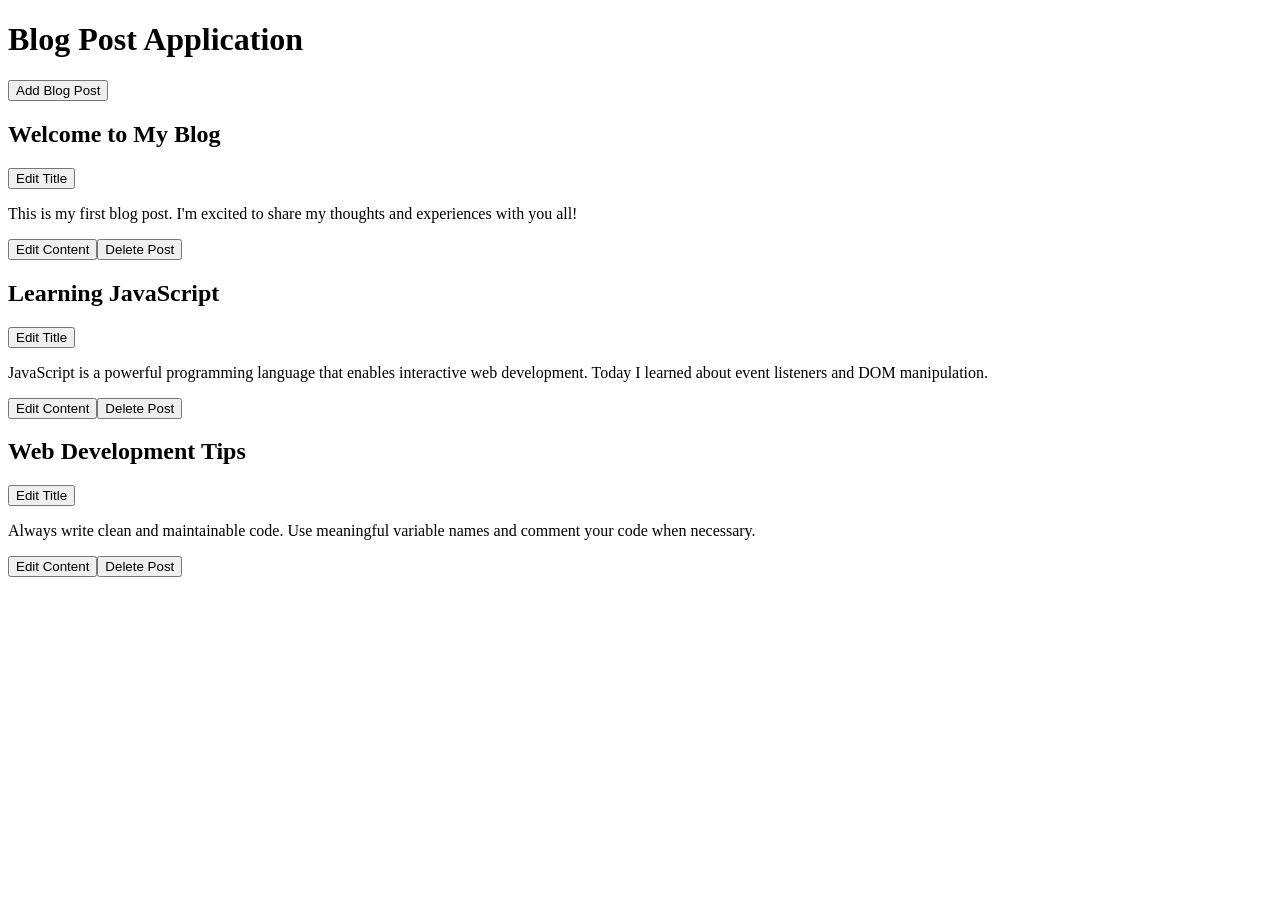
==== Blog Post/indext.html @ e6e1acda "Add blog post application" ====
<!DOCTYPE html>
<html lang="en">
<head>
    <meta charset="UTF-8">
    <meta name="viewport" content="width=device-width, initial-scale=1.0">
    <title>Blog Post Application</title>
</head>
<body>
    <h1 class="title">Blog Post Application</h1>
    <section>
        <button id="add-post-btn">Add Blog Post</button>
        <div id="blog-posts-container">

        </div>
    </section>
    <script src="script.js"></script>
</body>
</html>
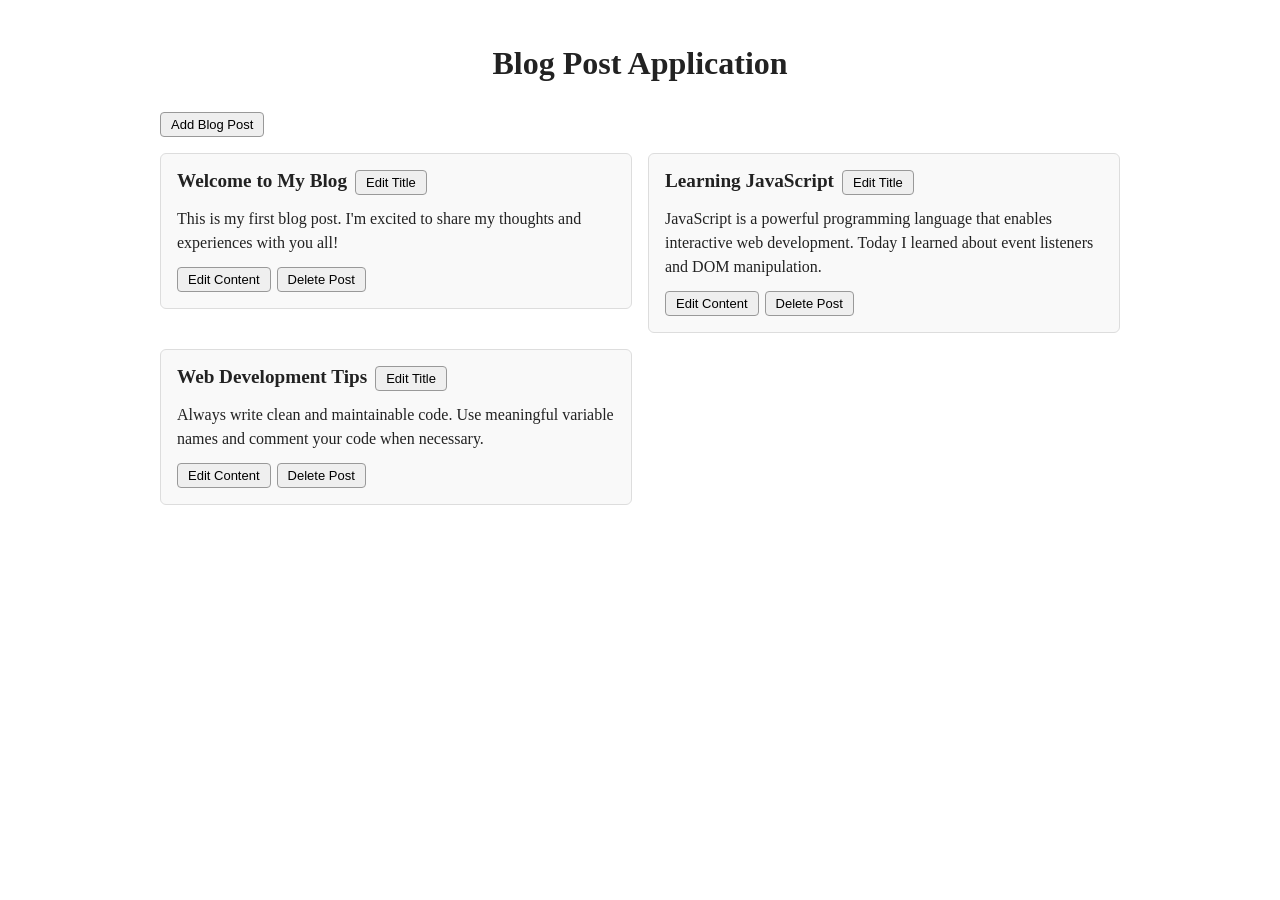
==== commit ae82c182: "Add styles for blog post application and link stylesheet" ====
--- a/Blog Post/indext.html
+++ b/Blog Post/indext.html
@@ -4,6 +4,7 @@
     <meta charset="UTF-8">
     <meta name="viewport" content="width=device-width, initial-scale=1.0">
     <title>Blog Post Application</title>
+    <link rel="stylesheet" href="style.css">
 </head>
 <body>
     <h1 class="title">Blog Post Application</h1>
--- a/Blog Post/style.css
+++ b/Blog Post/style.css
@@ -0,0 +1,59 @@
+body {
+    font-family: Georgia, "Times New Roman", serif;
+    max-width: 960px;
+    margin: 0 auto;
+    padding: 24px 16px;
+    color: #222;
+}
+
+.title {
+    text-align: center;
+}
+
+button {
+    font-family: Arial, sans-serif;
+    font-size: 13px;
+    padding: 4px 10px;
+    border: 1px solid #999;
+    border-radius: 4px;
+    background: #efefef;
+    cursor: pointer;
+}
+
+button:hover {
+    background: #ddd;
+}
+
+#add-post-btn {
+    margin: 8px 0 16px;
+}
+
+/* Cards sit in two columns and drop to one on narrow screens */
+#blog-posts-container {
+    display: grid;
+    grid-template-columns: repeat(auto-fill, minmax(320px, 1fr));
+    gap: 16px;
+    align-items: start;
+}
+
+.blog-post {
+    background: #f9f9f9;
+    border: 1px solid #ddd;
+    border-radius: 6px;
+    padding: 16px;
+}
+
+.blog-post h2 {
+    display: inline;
+    font-size: 1.2rem;
+    margin-right: 8px;
+}
+
+.blog-post p {
+    line-height: 1.5;
+    margin: 12px 0;
+}
+
+.blog-post button {
+    margin-right: 6px;
+}
